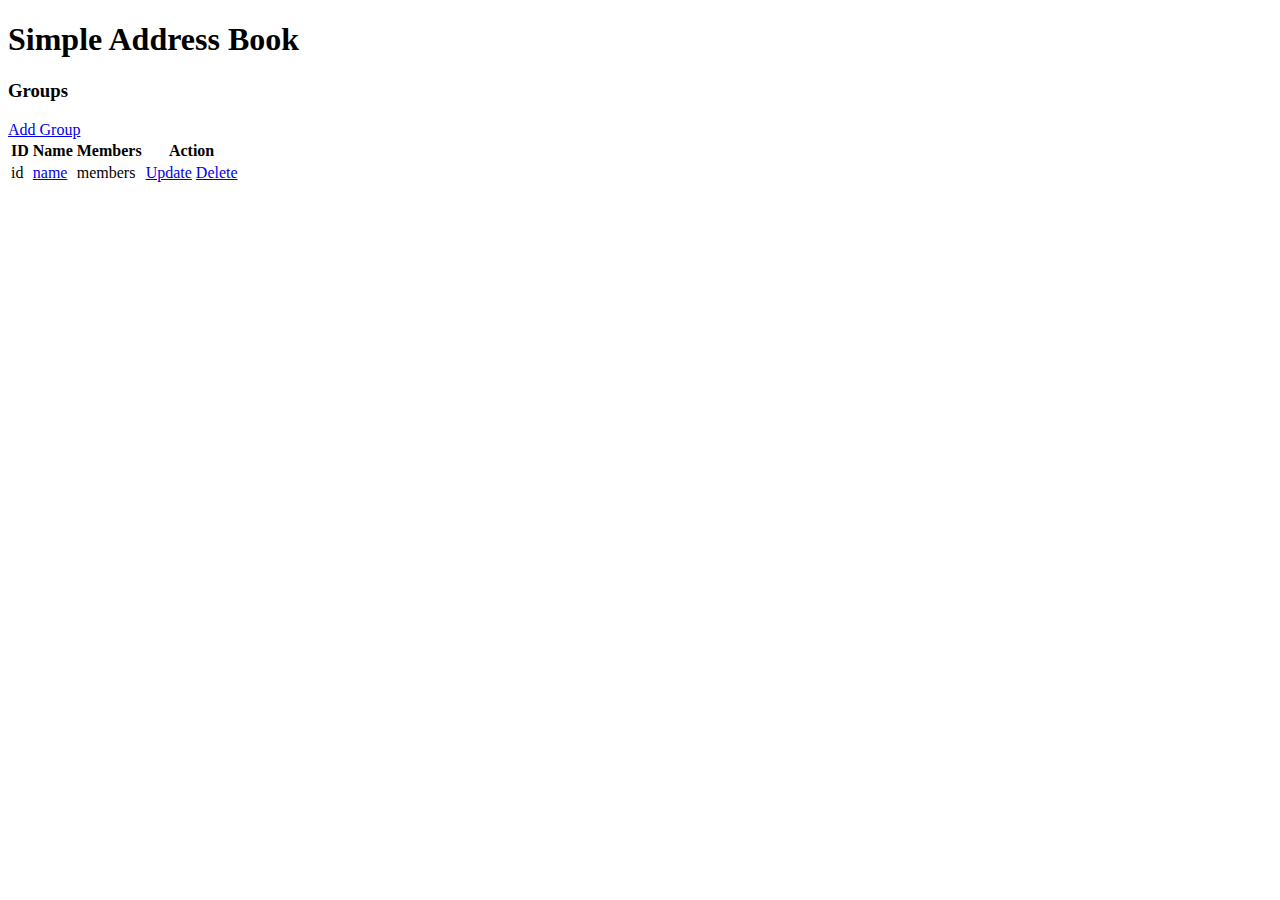
==== web-module/src/main/resources/templates/groups/index.html @ 2ff7dd82 "Implemented features: add new contact and update existed contact" ====
<!DOCTYPE html>
<html lang="en" xmlns:th="http://www.thymeleaf.org">
    <head>
        <meta charset="UTF-8">
        <meta name="viewport" content="width=device-width, initial-scale=1, shrink-to-fit=no">
        <link rel="stylesheet" href="https://cdn.jsdelivr.net/npm/bootstrap@4.5.3/dist/css/bootstrap.min.css"
              integrity="sha384-TX8t27EcRE3e/ihU7zmQxVncDAy5uIKz4rEkgIXeMed4M0jlfIDPvg6uqKI2xXr2"
              crossorigin="anonymous"
              th:href="@{/webjars/bootstrap/4.5.3/css/bootstrap.min.css}">

        <script src="webjars/jquery/3.5.1/jquery.min.js"></script>

        <script src="https://cdn.jsdelivr.net/npm/bootstrap@4.5.3/dist/js/bootstrap.bundle.min.js"
                integrity="sha384-ho+j7jyWK8fNQe+A12Hb8AhRq26LrZ/JpcUGGOn+Y7RsweNrtN/tE3MoK7ZeZDyx"
                crossorigin="anonymous"
                th:href="@{/webjars/bootstrap/4.5.3/js/bootstrap.min.js}"></script>
        <title>Index</title>
    </head>
    <body>
        <div class="container-fluid" style="margin-top: 20px">
            <div class="row">
                <div class="col-md-8 offset-md-2">
                    <div class="card-header bg-secondary">
                        <h1 class="card-title text-center text-light">Simple Address Book</h1>
                    </div>
                    <div class="card-body">
                        <div class="card-header bg-light">
                            <div class="row">
                                <h3 class="card-title col-md-10">Groups</h3>
                                <a href="#" th:href="@{/groups/new}" class="btn btn-info">Add Group</a>
                            </div>

                        </div>
                        <table class="table table-hover text-center">
                            <thead class="table-secondary">
                            <tr>
                                <th>ID</th>
                                <th>Name</th>
                                <th>Members</th>
                                <th colspan="2">Action</th>
                            </tr>
                            </thead>
                            <tbody>
                            <tr th:each="group: ${groups}">
                                <td th:text="${group.id}">id</td>
                                <td><a href="#" class="text-info" th:href="@{'/groups/'+${group.id}+'/view'}" th:text="${group.name}">name</a></td>
                                <td th:text="${group.getContacts().size()}">members</td>
                                <td><a href="#" th:href="@{'/groups/'+${group.id}+'/update'}">Update</a></td>
                                <td><a href="#" th:href="@{'/groups/'+${group.id}+'/delete'}"
                                       onclick="if(confirm('Are you sure to want to delete this Group?')); return null;">Delete</a></td>
                            </tr>
                            </tbody>
                        </table>
                    </div>
                </div>
            </div>
        </div>

    </body>
</html>
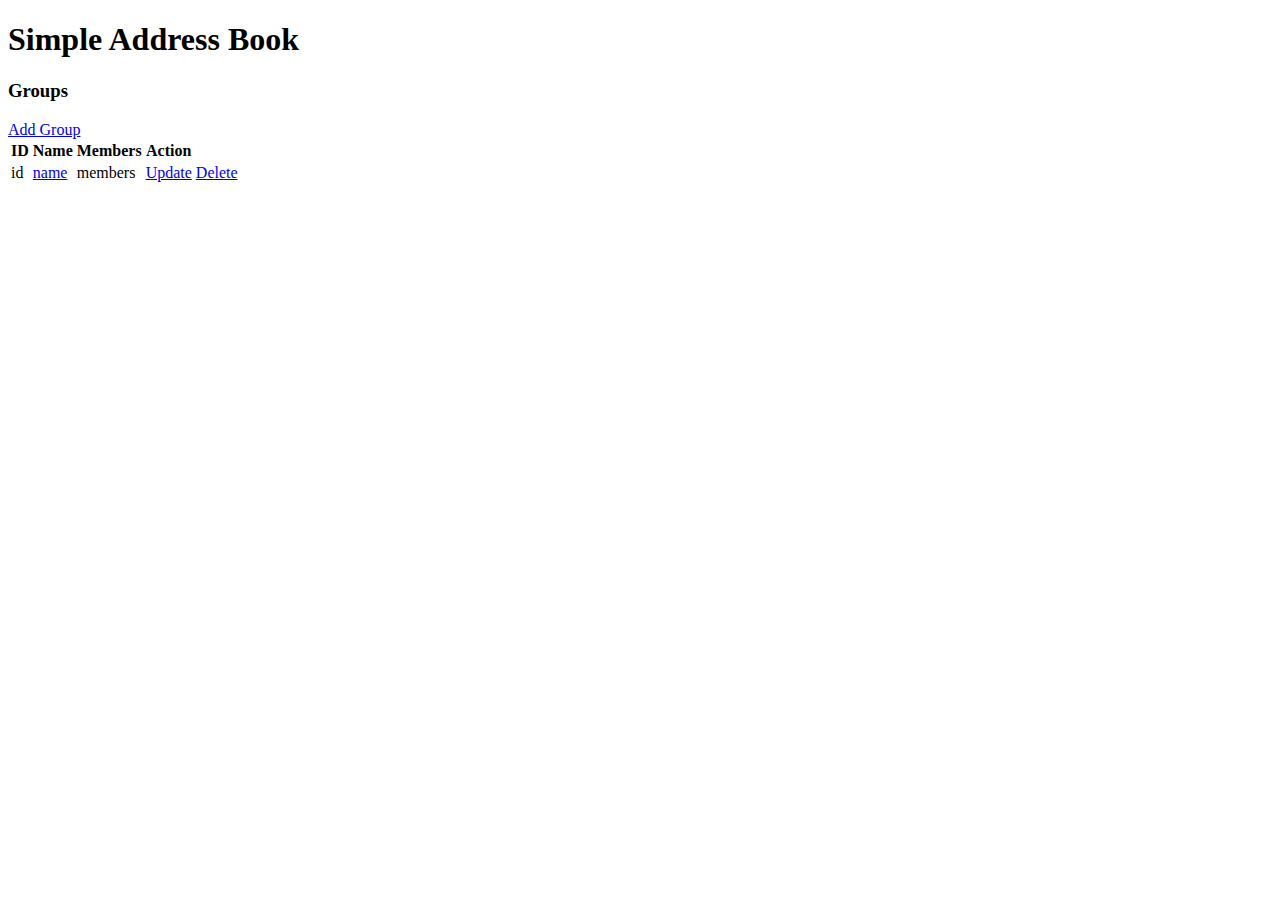
==== commit 41c34d78: "Implemented features: updated contact details" ====
--- a/web-module/src/main/resources/templates/groups/index.html
+++ b/web-module/src/main/resources/templates/groups/index.html
@@ -33,22 +33,22 @@
                         </div>
                         <table class="table table-hover text-center">
                             <thead class="table-secondary">
-                            <tr>
-                                <th>ID</th>
-                                <th>Name</th>
-                                <th>Members</th>
-                                <th colspan="2">Action</th>
-                            </tr>
+                                <tr>
+                                    <th>ID</th>
+                                    <th>Name</th>
+                                    <th>Members</th>
+                                    <th th:colspan="2">Action</th>
+                                </tr>
                             </thead>
                             <tbody>
-                            <tr th:each="group: ${groups}">
-                                <td th:text="${group.id}">id</td>
-                                <td><a href="#" class="text-info" th:href="@{'/groups/'+${group.id}+'/view'}" th:text="${group.name}">name</a></td>
-                                <td th:text="${group.getContacts().size()}">members</td>
-                                <td><a href="#" th:href="@{'/groups/'+${group.id}+'/update'}">Update</a></td>
-                                <td><a href="#" th:href="@{'/groups/'+${group.id}+'/delete'}"
-                                       onclick="if(confirm('Are you sure to want to delete this Group?')); return null;">Delete</a></td>
-                            </tr>
+                                <tr th:each="group: ${groups}">
+                                    <td th:text="${group.id}">id</td>
+                                    <td><a href="#" class="text-info" th:href="@{'/groups/'+${group.id}+'/view'}" th:text="${group.name}">name</a></td>
+                                    <td th:text="${group.getContacts().size()}">members</td>
+                                    <td><a href="#" th:href="@{'/groups/'+${group.id}+'/update'}">Update</a></td>
+                                    <td><a href="#" th:href="@{'/groups/'+${group.id}+'/delete'}"
+                                           onclick="return confirm('Are you sure you want to delete this Group?');" >Delete</a></td>
+                                </tr>
                             </tbody>
                         </table>
                     </div>
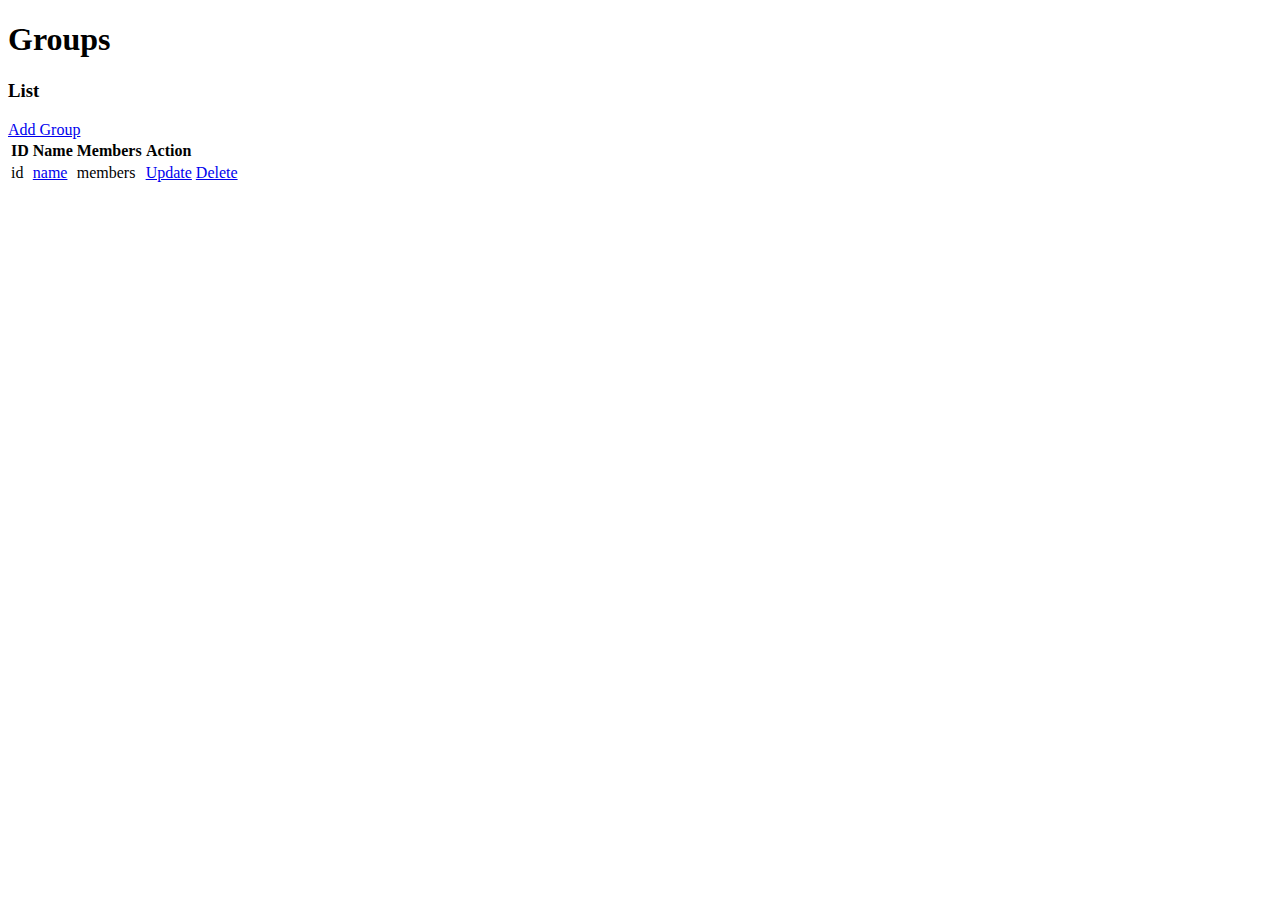
==== commit 7bbaae97: "Implemented features: search possibility" ====
--- a/web-module/src/main/resources/templates/groups/index.html
+++ b/web-module/src/main/resources/templates/groups/index.html
@@ -8,53 +8,67 @@
               crossorigin="anonymous"
               th:href="@{/webjars/bootstrap/4.5.3/css/bootstrap.min.css}">
 
-        <script src="webjars/jquery/3.5.1/jquery.min.js"></script>
+        <script src="https://code.jquery.com/jquery-3.5.1.slim.min.js"
+                integrity="sha384-DfXdz2htPH0lsSSs5nCTpuj/zy4C+OGpamoFVy38MVBnE+IbbVYUew+OrCXaRkfj"
+                crossorigin="anonymous" th:href="@{/webjars/jquery/3.5.1/jquery.min.js}">
+
+        </script>
 
         <script src="https://cdn.jsdelivr.net/npm/bootstrap@4.5.3/dist/js/bootstrap.bundle.min.js"
                 integrity="sha384-ho+j7jyWK8fNQe+A12Hb8AhRq26LrZ/JpcUGGOn+Y7RsweNrtN/tE3MoK7ZeZDyx"
                 crossorigin="anonymous"
-                th:href="@{/webjars/bootstrap/4.5.3/js/bootstrap.min.js}"></script>
+                th:href="@{/webjars/bootstrap/4.5.3/js/bootstrap.min.js}">
+        </script>
         <title>Index</title>
     </head>
     <body>
+        <div th:replace="fragments/navigationBar.html :: navigation">
+
+        </div>
         <div class="container-fluid" style="margin-top: 20px">
             <div class="row">
                 <div class="col-md-8 offset-md-2">
-                    <div class="card-header bg-secondary">
-                        <h1 class="card-title text-center text-light">Simple Address Book</h1>
-                    </div>
-                    <div class="card-body">
-                        <div class="card-header bg-light">
+                    <div class="card border-0">
+                        <div class="card-header bg-secondary">
+                            <h1 class="card-title text-center text-light">Groups</h1>
+                        </div>
+                        <div class="card-body">
                             <div class="row">
-                                <h3 class="card-title col-md-10">Groups</h3>
-                                <a href="#" th:href="@{/groups/new}" class="btn btn-info">Add Group</a>
+                                <div class="card border-0 col-md-12">
+                                    <div class="card-header bg-light">
+                                        <div class="row">
+                                            <h3 class="card-title col-md-10">List</h3>
+                                            <a href="#" th:href="@{/groups/new}" class="btn btn-info">Add Group</a>
+                                        </div>
+                                    </div>
+                                    <div class="card-body">
+                                        <table class="table table-hover text-center">
+                                            <thead class="table-secondary">
+                                                <tr>
+                                                    <th>ID</th>
+                                                    <th>Name</th>
+                                                    <th>Members</th>
+                                                    <th th:colspan="2">Action</th>
+                                                </tr>
+                                            </thead>
+                                            <tbody>
+                                                <tr th:each="group: ${groups}">
+                                                    <td th:text="${group.id}">id</td>
+                                                    <td><a href="#" class="text-info" th:href="@{'/groups/'+${group.id}+'/view'}" th:text="${group.name}">name</a></td>
+                                                    <td th:text="${group.getContacts().size()}">members</td>
+                                                    <td><a href="#" th:href="@{'/groups/'+${group.id}+'/update'}">Update</a></td>
+                                                    <td><a href="#" th:href="@{'/groups/'+${group.id}+'/delete'}"
+                                                           onclick="return confirm('Are you sure you want to delete this Group?');" >Delete</a></td>
+                                                </tr>
+                                            </tbody>
+                                        </table>
+                                    </div>
+                                </div>
                             </div>
-
                         </div>
-                        <table class="table table-hover text-center">
-                            <thead class="table-secondary">
-                                <tr>
-                                    <th>ID</th>
-                                    <th>Name</th>
-                                    <th>Members</th>
-                                    <th th:colspan="2">Action</th>
-                                </tr>
-                            </thead>
-                            <tbody>
-                                <tr th:each="group: ${groups}">
-                                    <td th:text="${group.id}">id</td>
-                                    <td><a href="#" class="text-info" th:href="@{'/groups/'+${group.id}+'/view'}" th:text="${group.name}">name</a></td>
-                                    <td th:text="${group.getContacts().size()}">members</td>
-                                    <td><a href="#" th:href="@{'/groups/'+${group.id}+'/update'}">Update</a></td>
-                                    <td><a href="#" th:href="@{'/groups/'+${group.id}+'/delete'}"
-                                           onclick="return confirm('Are you sure you want to delete this Group?');" >Delete</a></td>
-                                </tr>
-                            </tbody>
-                        </table>
                     </div>
                 </div>
             </div>
         </div>
-
     </body>
 </html>